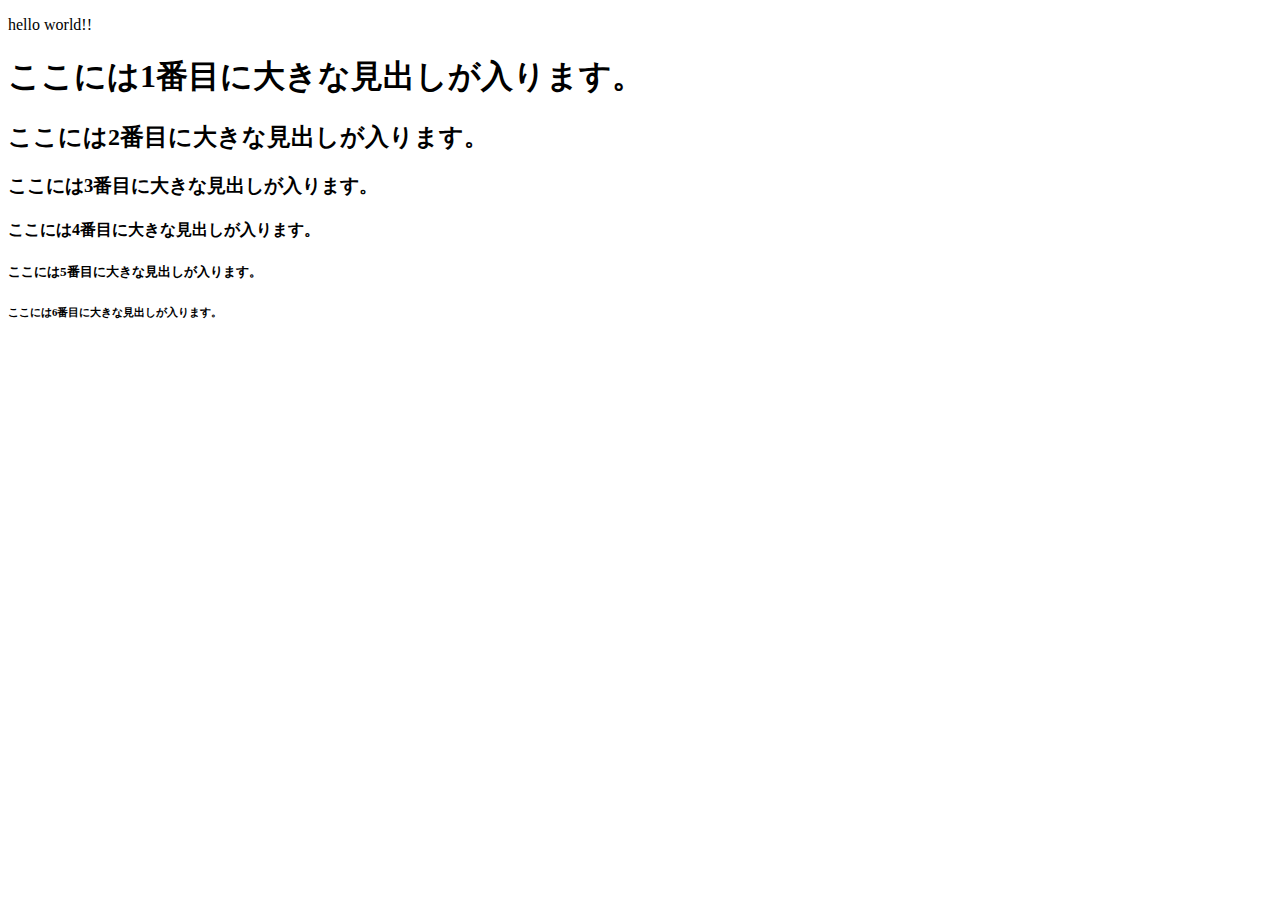
==== index.html @ 08fa0681 "[Update]hタグの追加" ====
<!DOCTYPE html>
  <html lang="ja">
  <head>
    <meta charset="UTF-8" />
    <link rel="stylesheet" href="style.css" />
    <title>練習</title>
  </head>
  <body>
    <p>hello world!!</p>
    <h1>ここには1番目に大きな見出しが入ります。</h1>
    <h2>ここには2番目に大きな見出しが入ります。</h2>
    <h3>ここには3番目に大きな見出しが入ります。</h3>
    <h4>ここには4番目に大きな見出しが入ります。</h4>
    <h5>ここには5番目に大きな見出しが入ります。</h5>
    <h6>ここには6番目に大きな見出しが入ります。
  </body>
</html>
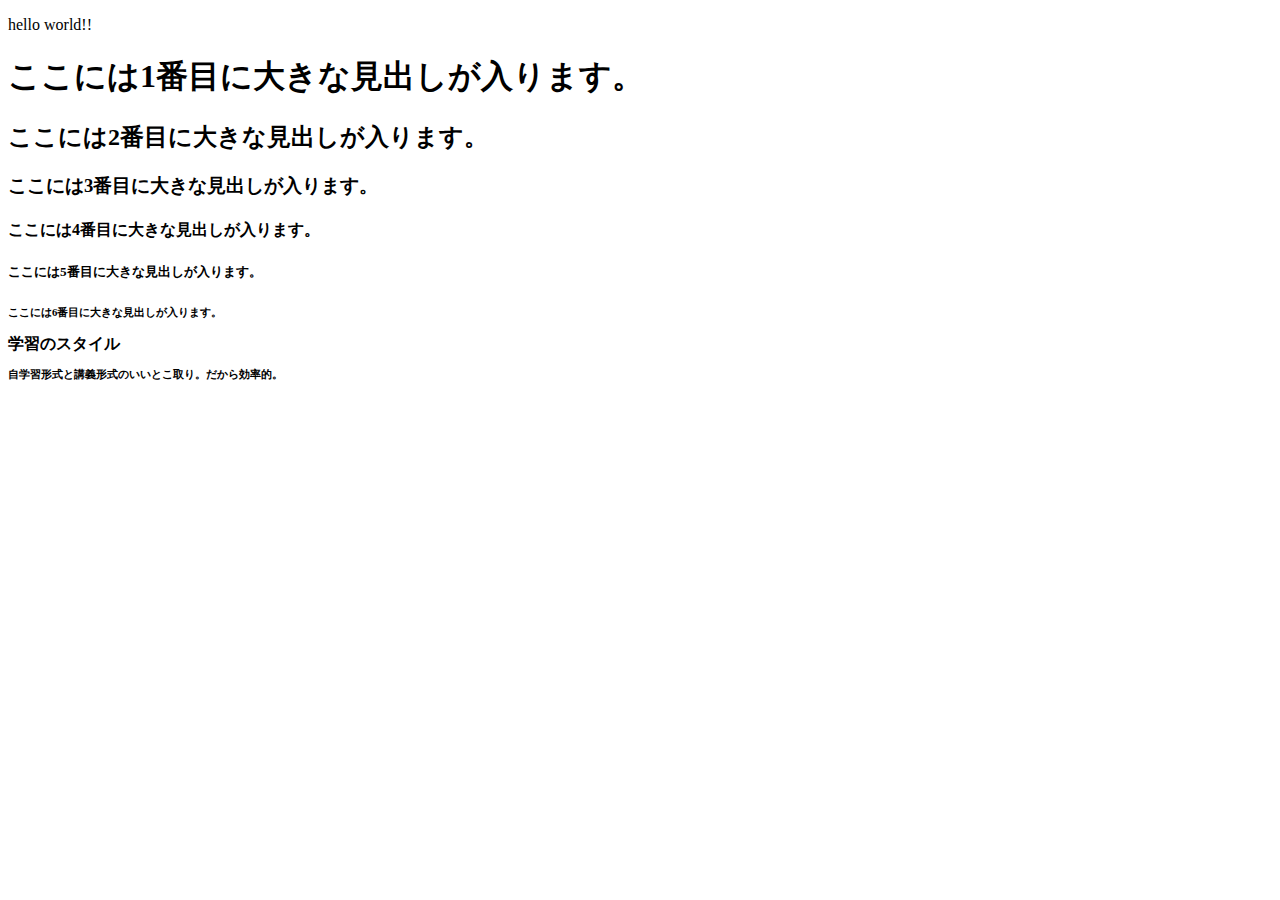
==== commit b02b62fd: "[Update]div,spanタグの追加" ====
--- a/index.html
+++ b/index.html
@@ -13,5 +13,9 @@
     <h4>ここには4番目に大きな見出しが入ります。</h4>
     <h5>ここには5番目に大きな見出しが入ります。</h5>
     <h6>ここには6番目に大きな見出しが入ります。
+    <div>
+        <h2><span>学習</span>のスタイル</h2>
+        <p>自学習形式と講義形式のいいとこ取り。だから効率的。</p>
+    </div>
   </body>
 </html>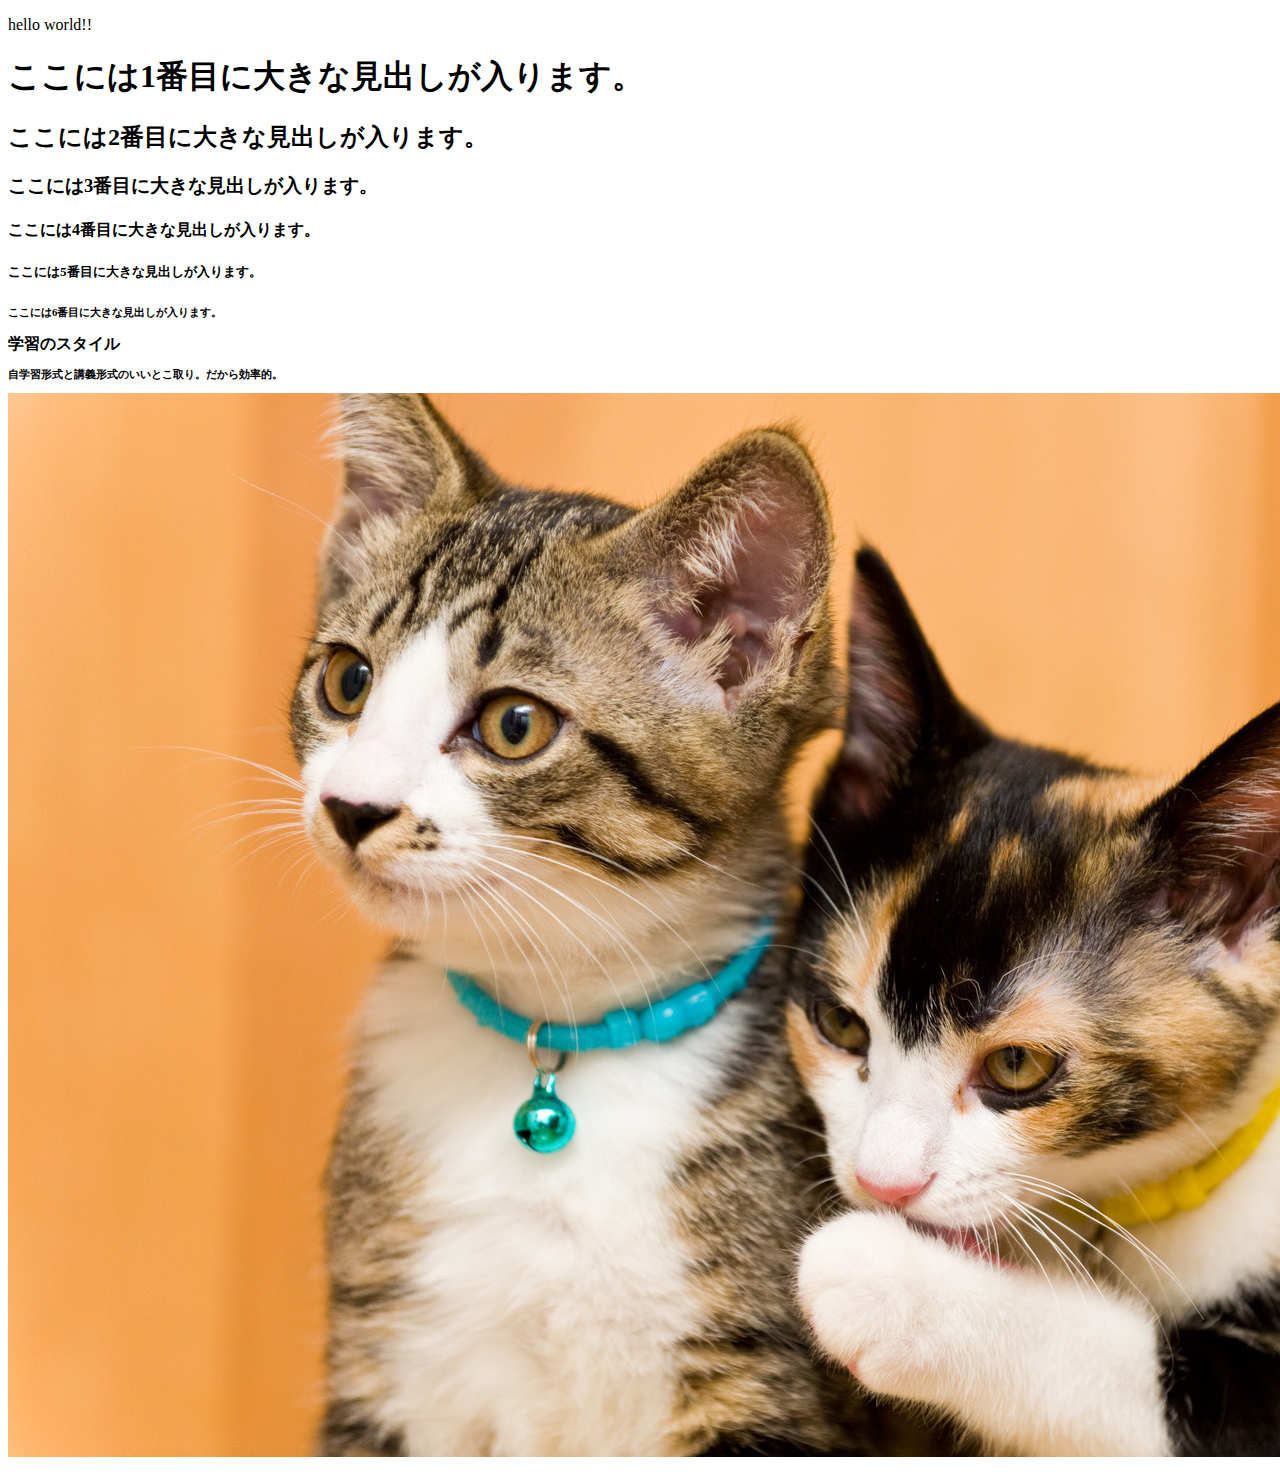
==== commit 1925ed2e: "[Update]imgタグの追加" ====
--- a/index.html
+++ b/index.html
@@ -17,5 +17,6 @@
         <h2><span>学習</span>のスタイル</h2>
         <p>自学習形式と講義形式のいいとこ取り。だから効率的。</p>
     </div>
+    <img src="cat.jpg" alt="テスト画像">
   </body>
 </html>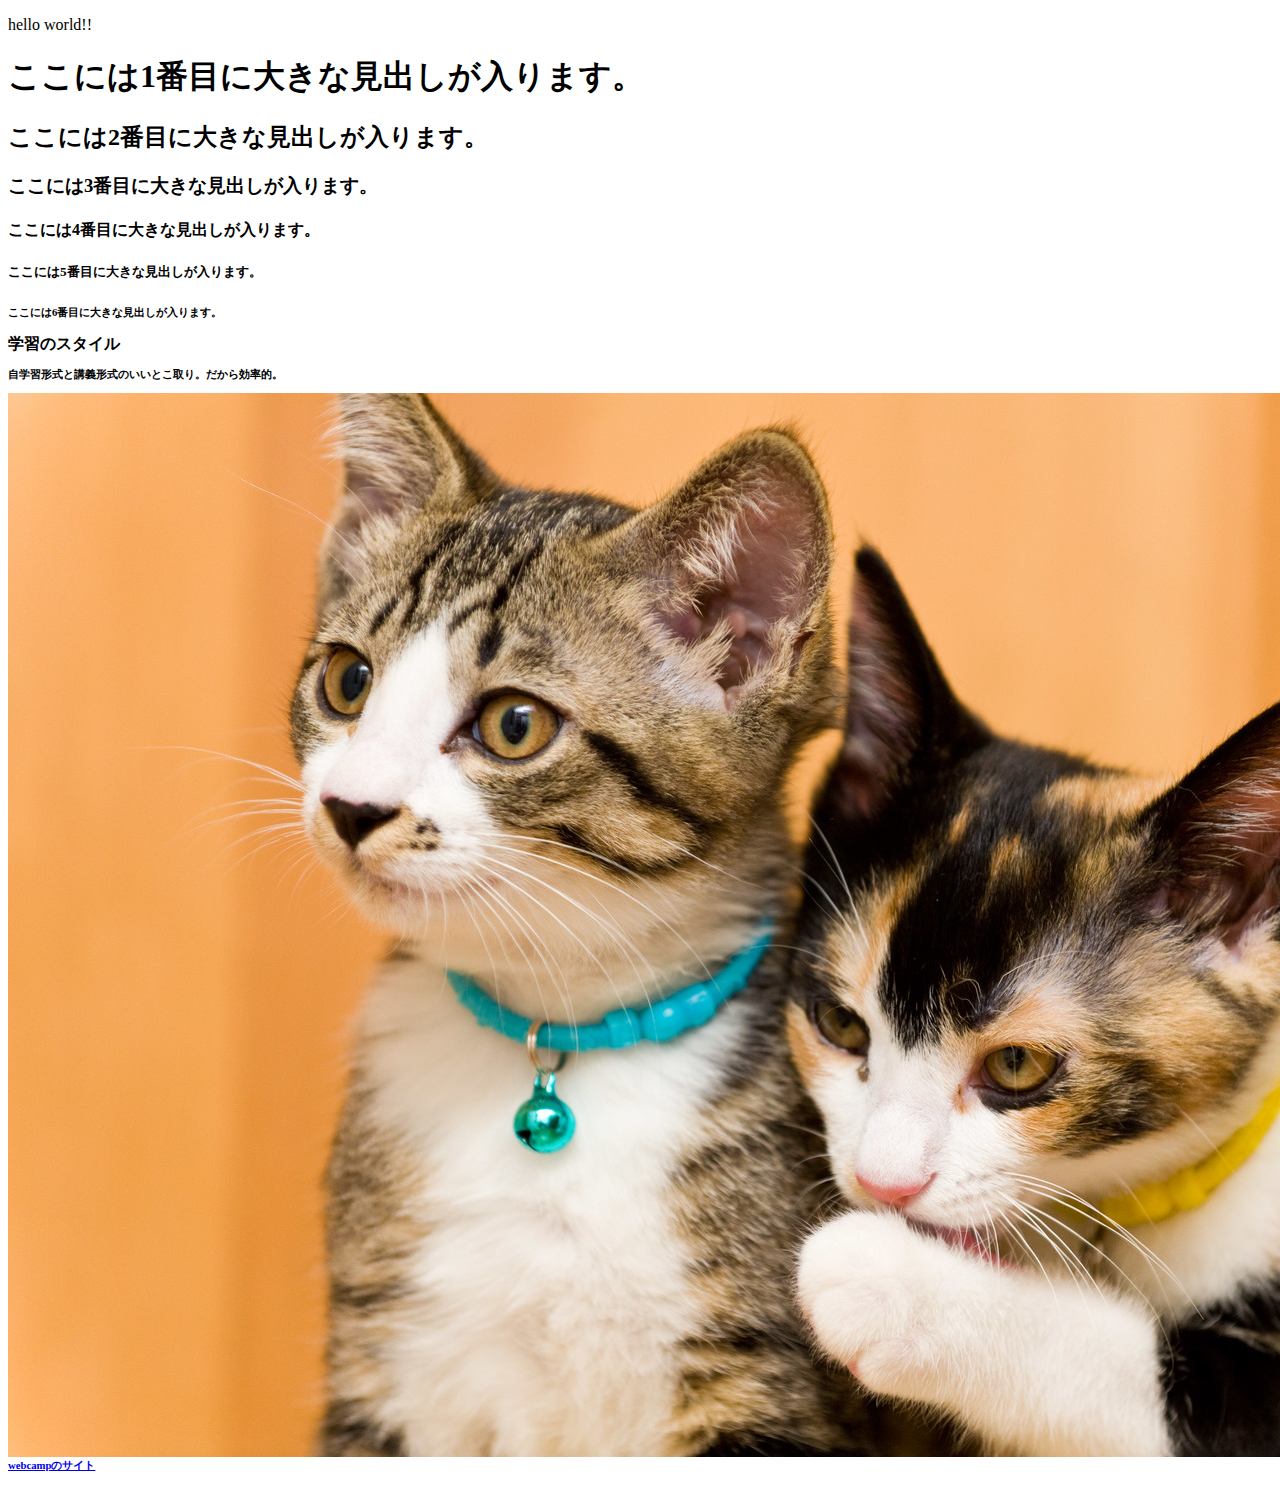
==== commit d4763c1c: "[Update]aタグの追加" ====
--- a/index.html
+++ b/index.html
@@ -18,5 +18,6 @@
         <p>自学習形式と講義形式のいいとこ取り。だから効率的。</p>
     </div>
     <img src="cat.jpg" alt="テスト画像">
+    <a href="https://web-camp.io/">webcampのサイト</a>
   </body>
 </html>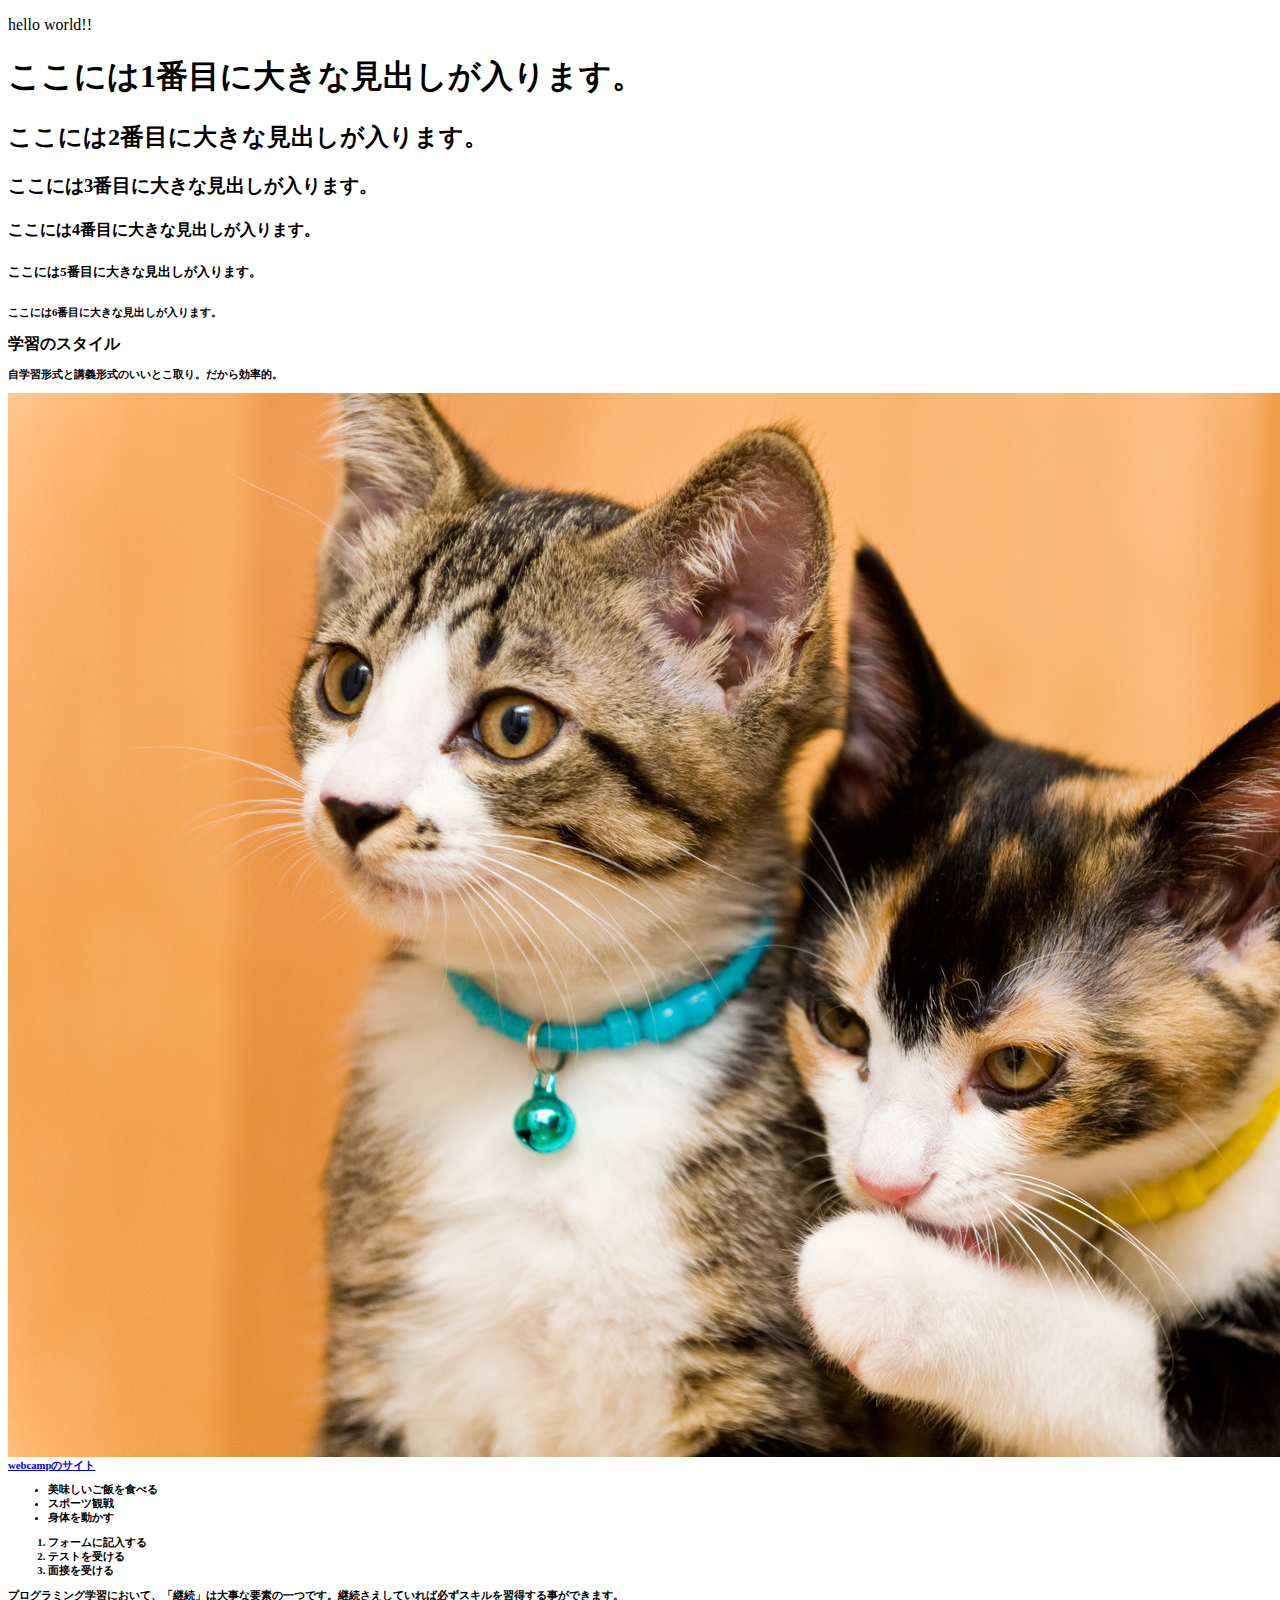
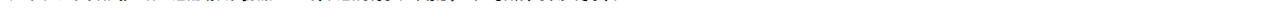
==== commit 89a02cfa: "[Update]ul,ol,pタグの追加" ====
--- a/index.html
+++ b/index.html
@@ -19,5 +19,16 @@
     </div>
     <img src="cat.jpg" alt="テスト画像">
     <a href="https://web-camp.io/">webcampのサイト</a>
+    <ul>
+        <li>美味しいご飯を食べる</li>
+        <li>スポーツ観戦</li>
+        <li>身体を動かす</li>
+    </ul>
+    <ol>
+        <li>フォームに記入する</li>
+        <li>テストを受ける</li>
+        <li>面接を受ける</li>
+    </ol>
+      <p>プログラミング学習において、「継続」は大事な要素の一つです。継続さえしていれば必ずスキルを習得する事ができます。</p>
   </body>
 </html>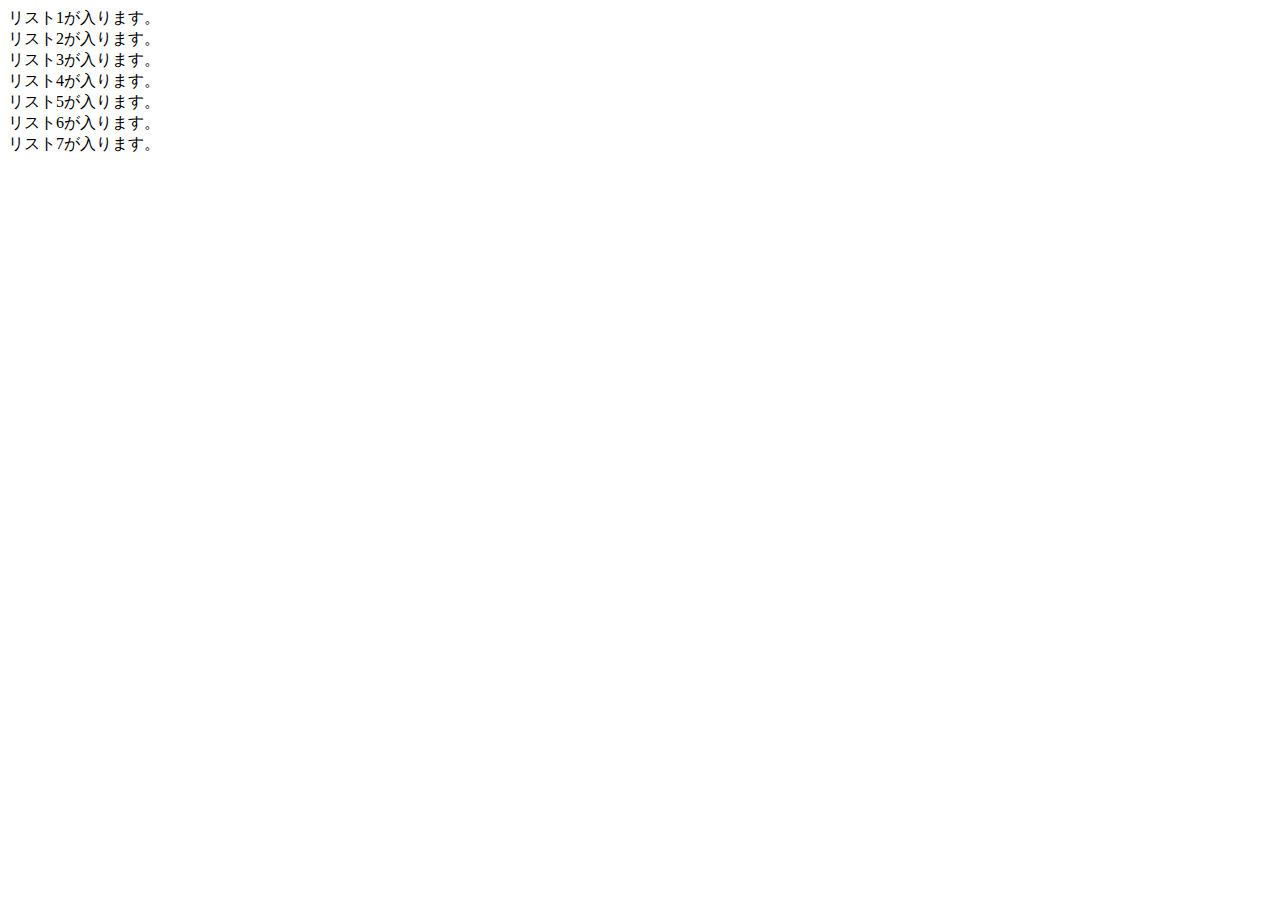
==== commit 8e1ff9b8: "[Update]liタグ追加" ====
--- a/index.html
+++ b/index.html
@@ -6,29 +6,12 @@
     <title>練習</title>
   </head>
   <body>
-    <p>hello world!!</p>
-    <h1>ここには1番目に大きな見出しが入ります。</h1>
-    <h2>ここには2番目に大きな見出しが入ります。</h2>
-    <h3>ここには3番目に大きな見出しが入ります。</h3>
-    <h4>ここには4番目に大きな見出しが入ります。</h4>
-    <h5>ここには5番目に大きな見出しが入ります。</h5>
-    <h6>ここには6番目に大きな見出しが入ります。
-    <div>
-        <h2><span>学習</span>のスタイル</h2>
-        <p>自学習形式と講義形式のいいとこ取り。だから効率的。</p>
-    </div>
-    <img src="cat.jpg" alt="テスト画像">
-    <a href="https://web-camp.io/">webcampのサイト</a>
-    <ul>
-        <li>美味しいご飯を食べる</li>
-        <li>スポーツ観戦</li>
-        <li>身体を動かす</li>
-    </ul>
-    <ol>
-        <li>フォームに記入する</li>
-        <li>テストを受ける</li>
-        <li>面接を受ける</li>
-    </ol>
-      <p>プログラミング学習において、「継続」は大事な要素の一つです。継続さえしていれば必ずスキルを習得する事ができます。</p>
+    <li>リスト1が入ります。</li>
+    <li>リスト2が入ります。</li>
+    <li>リスト3が入ります。</li>
+    <li>リスト4が入ります。</li>
+    <li>リスト5が入ります。</li>
+    <li>リスト6が入ります。</li>
+    <li>リスト7が入ります。</li>
   </body>
 </html>--- a/style.css
+++ b/style.css
@@ -0,0 +1,4 @@
+p {
+  font-size: 40px;
+  color: red;
+}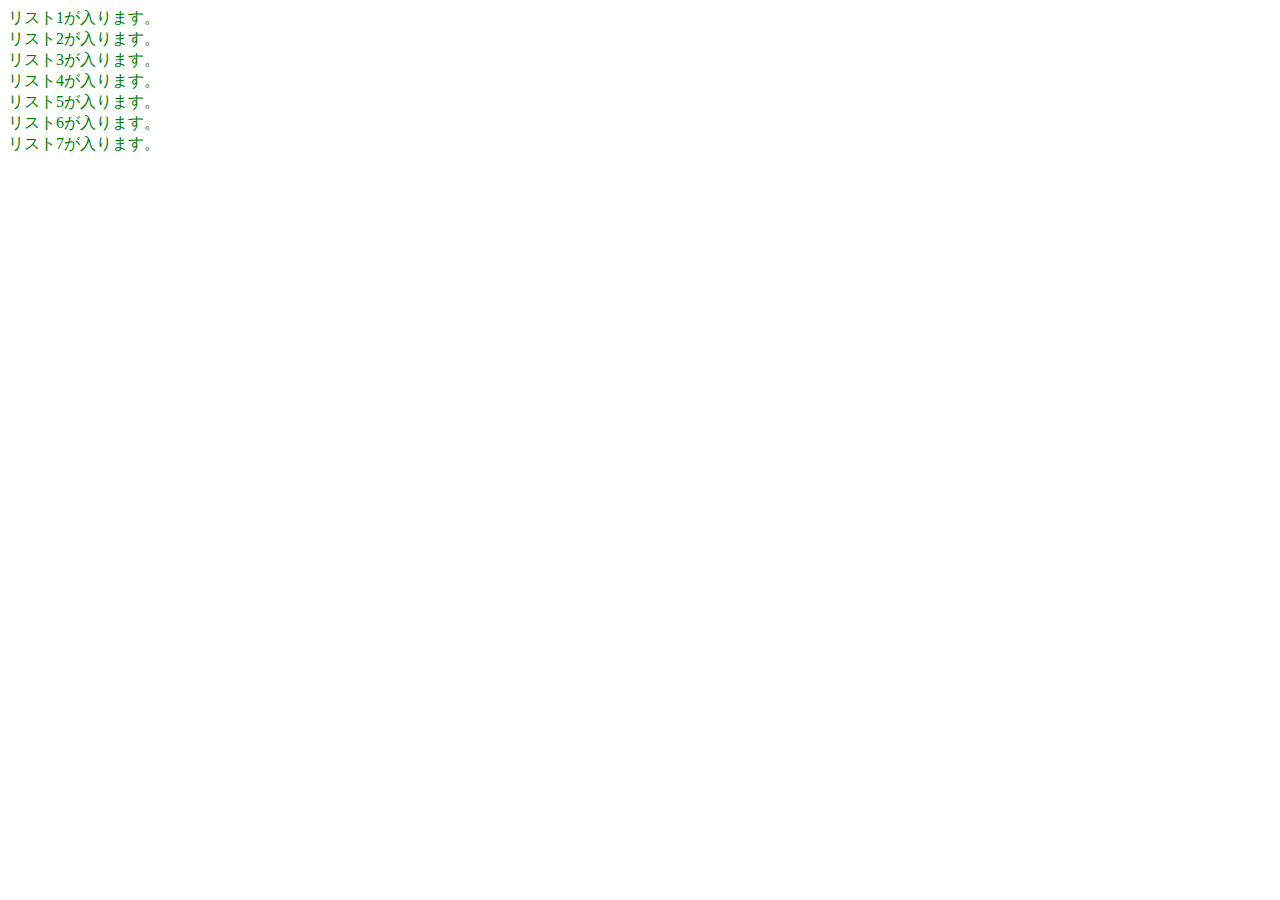
==== commit 4153b982: "[Update]class,idの設定" ====
--- a/index.html
+++ b/index.html
@@ -6,10 +6,10 @@
     <title>練習</title>
   </head>
   <body>
-    <li>リスト1が入ります。</li>
-    <li>リスト2が入ります。</li>
+    <li id="list_id">リスト1が入ります。</li>
+    <li class="list_class">リスト2が入ります。</li>
     <li>リスト3が入ります。</li>
-    <li>リスト4が入ります。</li>
+    <li class="list_class">リスト4が入ります。</li>
     <li>リスト5が入ります。</li>
     <li>リスト6が入ります。</li>
     <li>リスト7が入ります。</li>
--- a/style.css
+++ b/style.css
@@ -1,4 +1,7 @@
 p {
   font-size: 40px;
   color: red;
-}+}
+li {
+    color: green;
+  }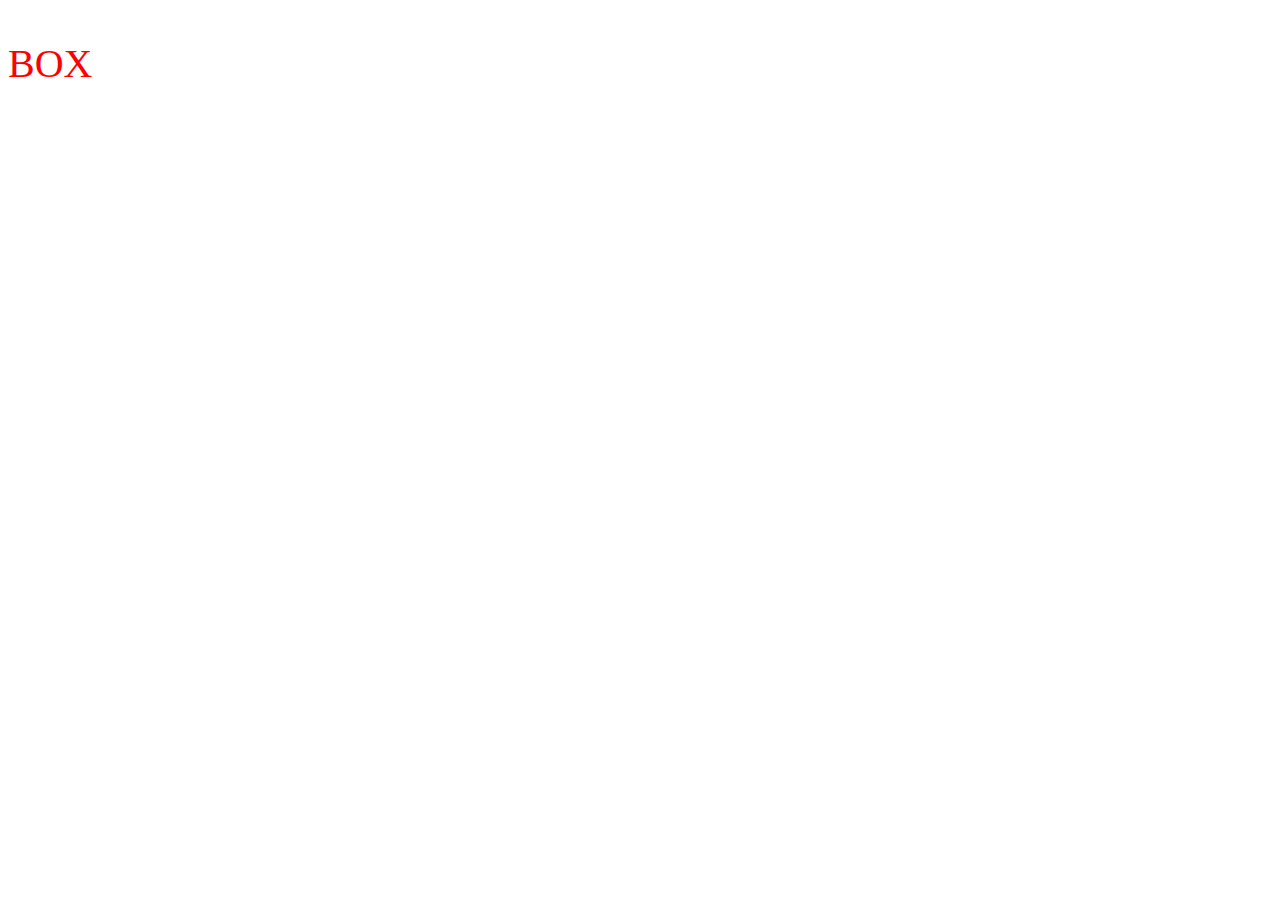
==== commit 230ab6c5: "[Update]コードの変更" ====
--- a/index.html
+++ b/index.html
@@ -1,17 +1,13 @@
 <!DOCTYPE html>
-  <html lang="ja">
+<html lang="ja">
   <head>
     <meta charset="UTF-8" />
     <link rel="stylesheet" href="style.css" />
     <title>練習</title>
   </head>
   <body>
-    <li id="list_id">リスト1が入ります。</li>
-    <li class="list_class">リスト2が入ります。</li>
-    <li>リスト3が入ります。</li>
-    <li class="list_class">リスト4が入ります。</li>
-    <li>リスト5が入ります。</li>
-    <li>リスト6が入ります。</li>
-    <li>リスト7が入ります。</li>
+    <div class="box">
+      <p class="box-txt">BOX</p>
+    </div>
   </body>
 </html>--- a/style.css
+++ b/style.css
@@ -4,4 +4,12 @@
 }
 li {
     color: green;
-  }+}
+
+#list_id {
+    color: blue;
+}
+  
+.list_class {
+    color: red;
+}